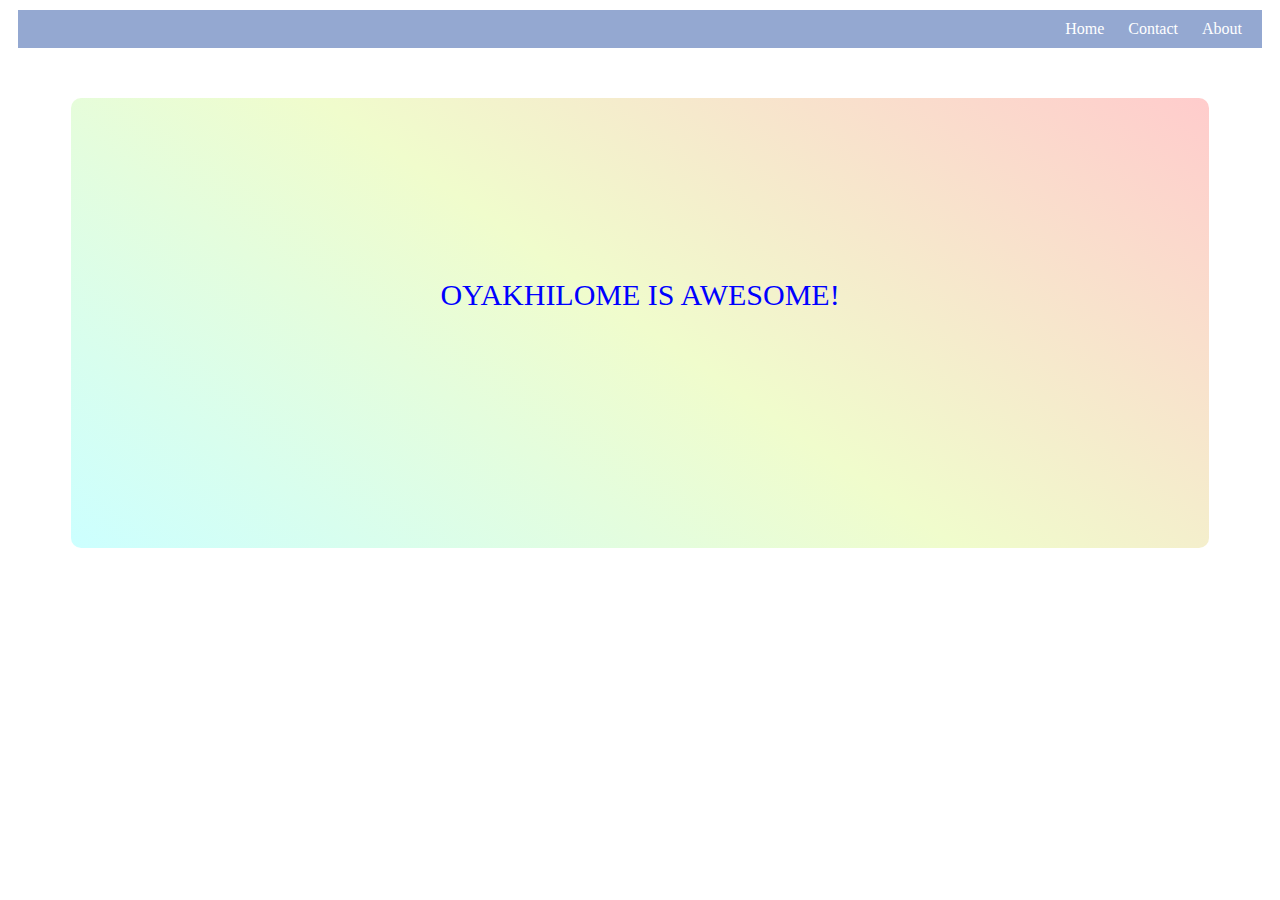
==== Visual_gradient.html @ c2a095c7 "Add files via upload" ====
<!DOCTYPE html>
<html lang="en">
<head>
    <meta charset="UTF-8">
    <meta name="viewport" content="width=device-width, initial-scale=1.0">
    <link rel="stylesheet" href="visual_gradient.css">
    <title>Visual Gradient</title>
</head>
<body>
    
<nav>
    <ul>
        <li>Home</li>
        <li>Contact</li>
        <li>About</li>
    </ul>
</nav>
<div><p>Oyakhilome is Awesome!</p></div>


</body>
</html>
---- visual_gradient.css ----
div {
    border-radius: 10px;
    width: 90%;
    height: 450px;
    margin: 50px auto;
  background: linear-gradient(35deg, #CCFFFF, #F0FCCC, #FFCCCC);
  }

p {
    font-family: lato;
    text-transform: uppercase;
    font-size: 30px;
    color: blue;
    text-align: center;
    padding: 180px;
}

nav {
color: white;
text-align: right;
}

nav ul {
  background-color: hsl(220, 40%, 70%);
  margin: 10px;
  padding: 10px 10px 10px 10px;
}

nav li{
   
    display: inline;
    margin: 10px;
}
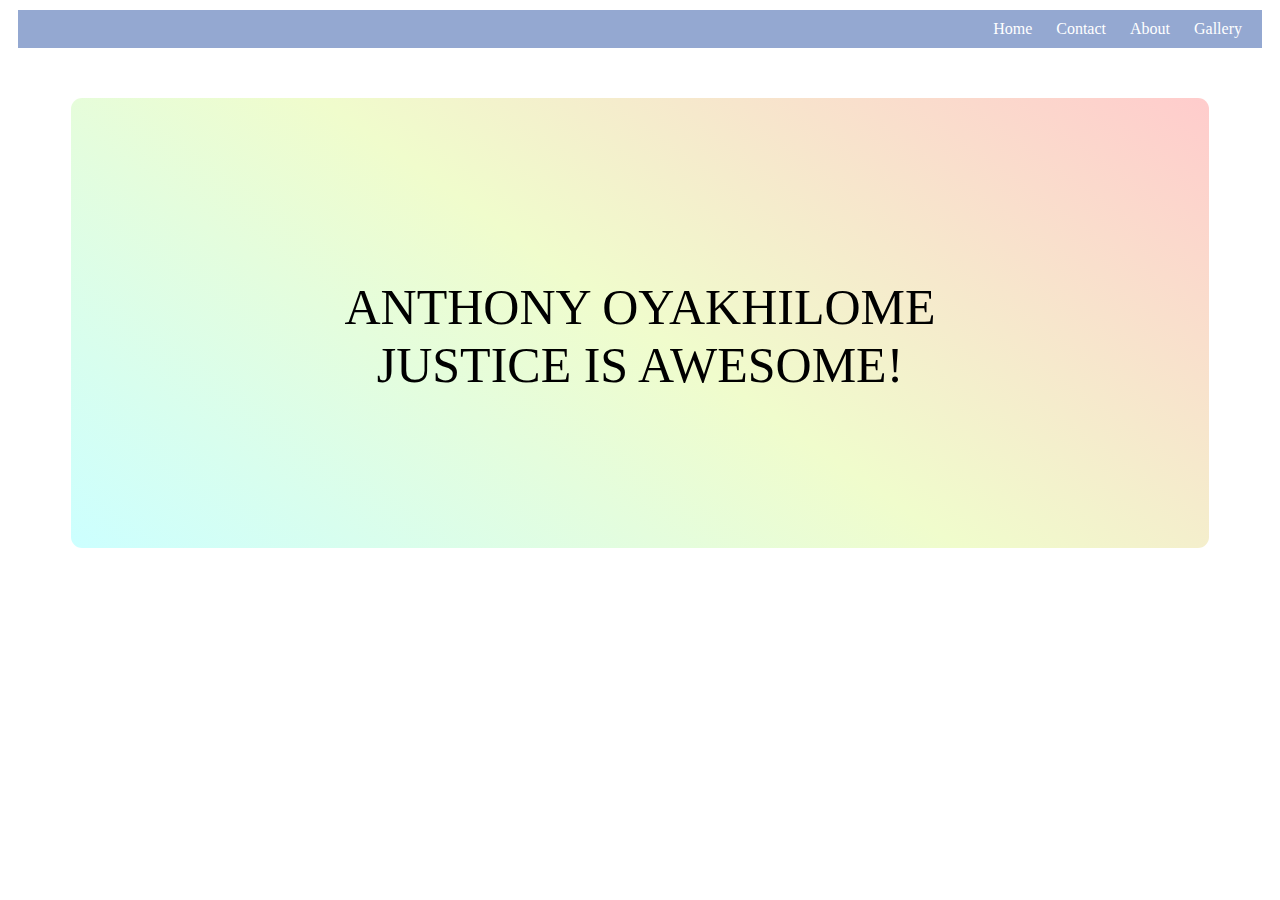
==== commit 072e62e0: "Change the font family, modified the CSS file directory, changed the border radius, the font size an" ====
--- a/Visual_gradient.html
+++ b/Visual_gradient.html
@@ -3,7 +3,7 @@
 <head>
     <meta charset="UTF-8">
     <meta name="viewport" content="width=device-width, initial-scale=1.0">
-    <link rel="stylesheet" href="visual_gradient.css">
+    <link rel="stylesheet" href="/visual_gradient.css">
     <title>Visual Gradient</title>
 </head>
 <body>
@@ -13,9 +13,10 @@
         <li>Home</li>
         <li>Contact</li>
         <li>About</li>
+        <li>Gallery</li>
     </ul>
 </nav>
-<div><p>Oyakhilome is Awesome!</p></div>
+<div><p>Anthony Oyakhilome Justice is Awesome!</p></div>
 
 
 </body>
--- a/visual_gradient.css
+++ b/visual_gradient.css
@@ -1,5 +1,5 @@
   div {
-    border-radius: 10px;
+    border-radius: 11px;
     width: 90%;
     height: 450px;
     margin: 50px auto;
@@ -9,8 +9,8 @@
 p {
     font-family: lato;
     text-transform: uppercase;
-    font-size: 30px;
-    color: blue;
+    font-size: 50px;
+    color: black;
     text-align: center;
     padding: 180px;
 }
